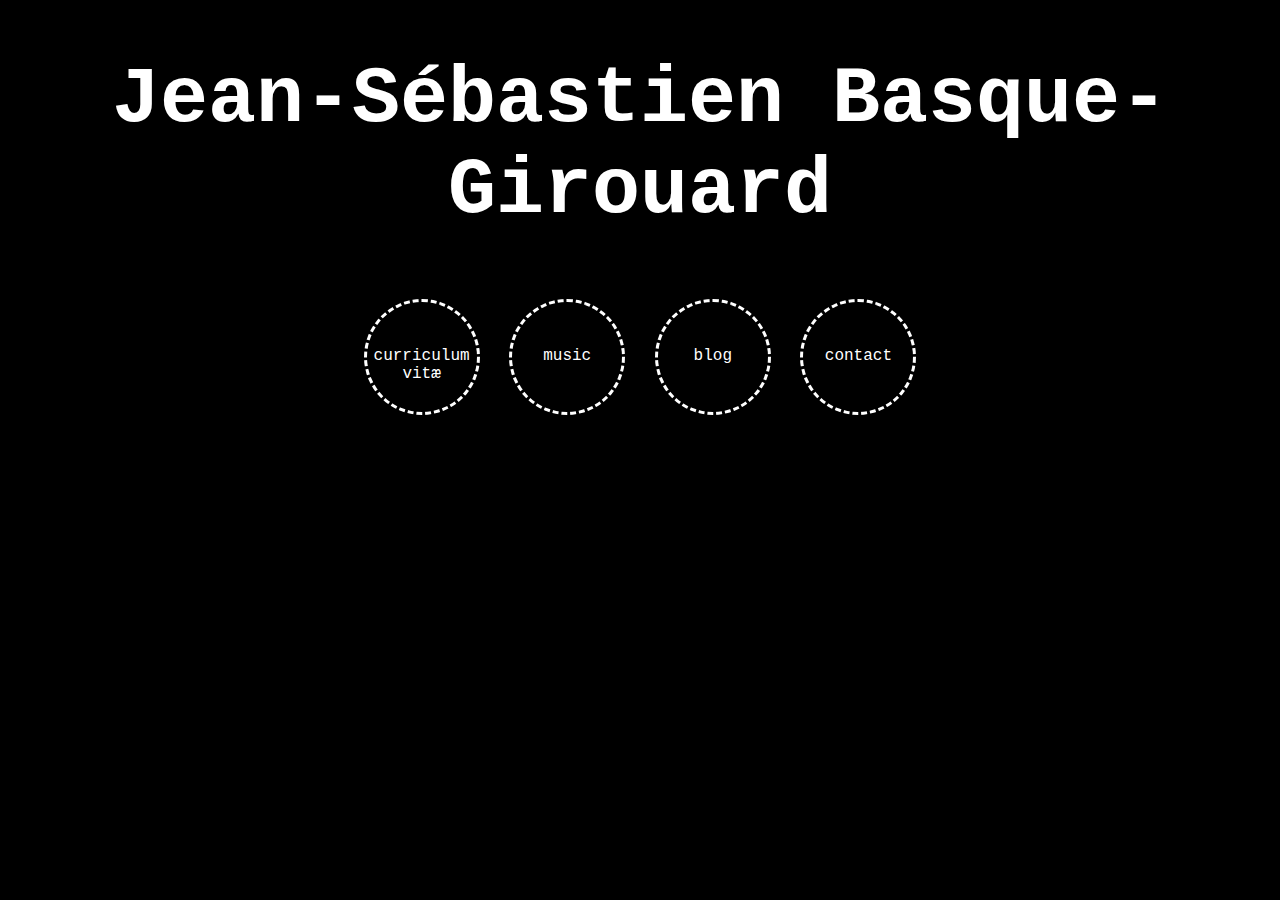
==== index.html @ 2836c23c "added blog section" ====
<!DOCTYPE html>
<html>
  <head>
    <link type="text/css" rel="stylesheet" href="stylesheet.css"/>
    <title>Jean-S&eacute;bastien Basque-Girouard</title>
  </head>
  <body>
    <h1 class="choice">Jean-S&eacute;bastien Basque-Girouard</h1>
    <div id="menu">
      <!-- TODO make the menu buttons do nothing if they're already selected... -->
      <a href="resume/"><div class="menuitem" id="cv"><p>curriculum vit&aelig;</p></div></a>
      <a href="#"><div class="menuitem" id="music"><p>music</p></div></a>
      <a href="#"><div class="menuitem" id="cooking"><p>cooking</p></div></a>
      <a href="#"><div class="menuitem" id="projects"><p>projects</p></div></a>
      <a href="#"><div class="menuitem" id="blog"><p>blog</p></div></a>
      <a href="#"><div class="menuitem" id="contact"><p>contact</p></div></a>
    </div>
    <div id="iframe"></div>
    <script src="jquery-1.11.1.js"></script>
    <script src="script.js"></script>
  </body>
</html>
---- stylesheet.css ----
html {
  overflow-y: scroll;
  background-color: black;
  font-family: Courier;
  color: white;
}

a:link {
  color: white;
  text-decoration: none;
}
a:visited div {
  color: white;
}
div {
  display: block;
}
h1 {
  font-size: 5em;
  text-align: center;
}
h2 {
  font-size: 2em;
}
h3 {
  font-size: 1.5em;
  font-weight: normal;
}
h4 {
  font-size: 1em;
  font-weight: normal;
  text-indent: 1em;
}
h5 {
  font-size: 0.75em;
  font-weight: normal;
}
h6 {
  color: white;
  font-size: 0.75em;
  text-align: center;
  margin-top: -5em;
  font-weight: normal;
}
p {
  position: relative;
  margin-top: 45px;
  background-color:rgba(0, 0, 0, 0);
}
ul {
  list-style-type: none;
  font-weight: normal;
}
#menu {
  margin: auto;
  text-align: center;
}
.menuitem:hover {
  color: white;
  border: solid white 3px;
  vertical-align: middle;
  position: relative;
  display: inline-block;
  height: 110px;
  width: 110px;
  border-radius: 100%;
  text-align: center;
  margin: 10px;
}
.menuitem {
  border: dashed white 3px;
  vertical-align: middle;
  position: relative;
  display: inline-block;
  height: 110px;
  width: 110px;
  border-radius: 100%;
  text-align: center;
  margin: 10px;
}
.selected {
  border: solid #55ff77 3px;
  vertical-align: middle;
  position: relative;
  display: inline-block;
  height: 110px;
  width: 110px;
  border-radius: 100%;
  text-align: center;
  margin: 10px;
}
.choice {
  top: -8em;
  transition: top 0.2s;
}
.degree a {
  color: #5577ff;
}
.moreinfo a {
  color: #5577ff;
}
.info {
  display: none;
  text-align: left;
}
.courses {
  display: none;
}
.position {
  font-size: 3em;
}
.infop {
  display: none;
  text-align: left;
  position: relative;
  font-weight: normal;
  text-indent: 1em;
}
.link {
  color: #5577ff;
  text-decoration: underline;
}
#iframe {
  display: none;
}
#cooking {
  display: none;
}
#projects {
  display: none;
}
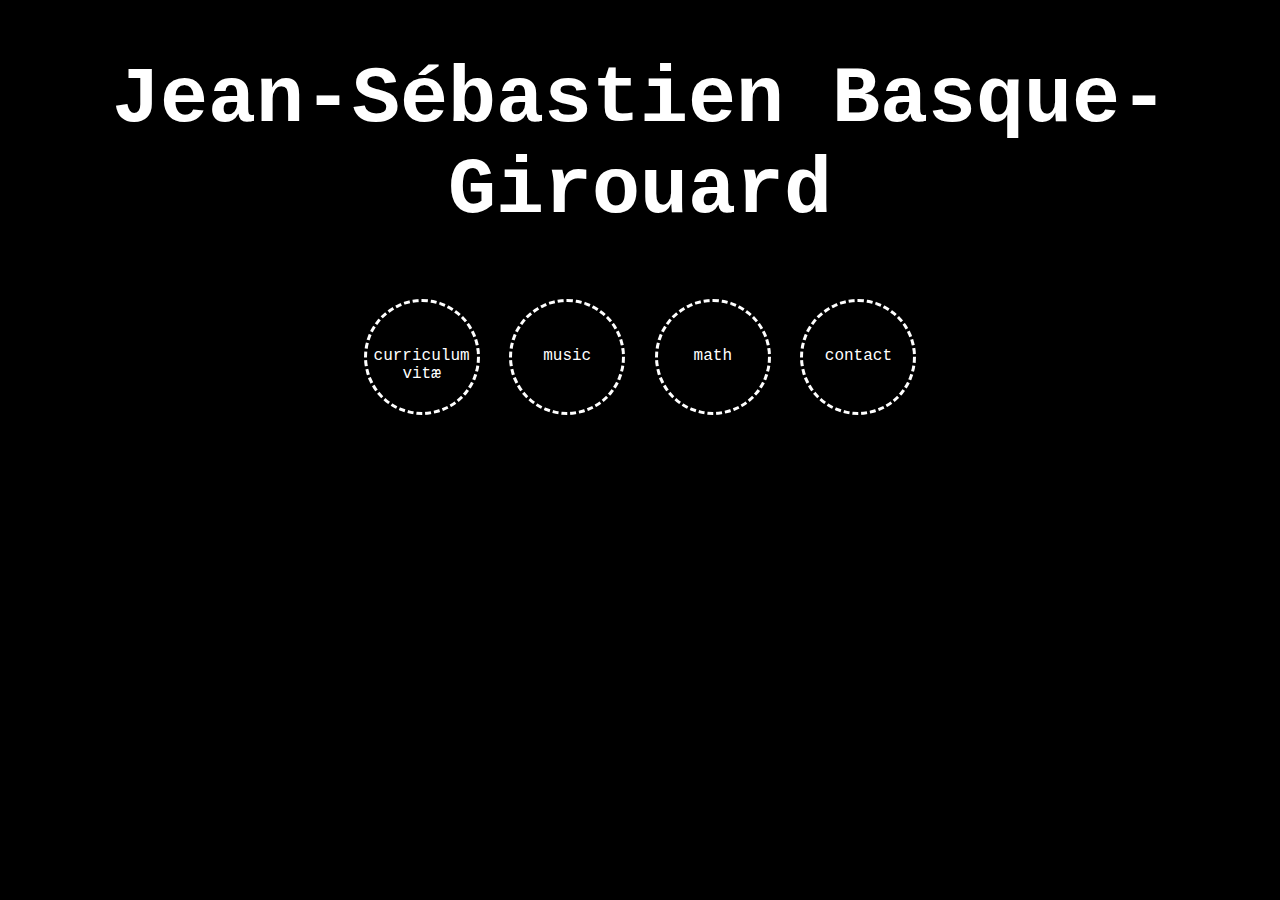
==== commit b36f768c: "changed blog to math" ====
--- a/index.html
+++ b/index.html
@@ -1,8 +1,26 @@
 <!DOCTYPE html>
 <html>
   <head>
+    <script type="text/x-mathjax-config">
+      MathJax.Hub.Config({
+        tex2jax: {inlineMath: [['$','$'], ['\\(','\\)']]}
+      });
+    </script>
+    <script src="jquery-1.11.1.js"></script>
+    <script src="script.js"></script>
+    <script type="text/javascript" src="https://cdn.mathjax.org/mathjax/latest/MathJax.js?config=TeX-AMS-MML_HTMLorMML"></script>
     <link type="text/css" rel="stylesheet" href="stylesheet.css"/>
     <title>Jean-S&eacute;bastien Basque-Girouard</title>
+    <script>
+      (function(i,s,o,g,r,a,m){i['GoogleAnalyticsObject']=r;i[r]=i[r]||function(){
+      (i[r].q=i[r].q||[]).push(arguments)},i[r].l=1*new Date();a=s.createElement(o),
+      m=s.getElementsByTagName(o)[0];a.async=1;a.src=g;m.parentNode.insertBefore(a,m)
+      })(window,document,'script','//www.google-analytics.com/analytics.js','ga');
+
+      ga('create', 'UA-55581213-1', 'auto');
+      ga('send', 'pageview');
+
+    </script>
   </head>
   <body>
     <h1 class="choice">Jean-S&eacute;bastien Basque-Girouard</h1>
@@ -10,13 +28,10 @@
       <!-- TODO make the menu buttons do nothing if they're already selected... -->
       <a href="resume/"><div class="menuitem" id="cv"><p>curriculum vit&aelig;</p></div></a>
       <a href="#"><div class="menuitem" id="music"><p>music</p></div></a>
-      <a href="#"><div class="menuitem" id="cooking"><p>cooking</p></div></a>
       <a href="#"><div class="menuitem" id="projects"><p>projects</p></div></a>
-      <a href="#"><div class="menuitem" id="blog"><p>blog</p></div></a>
+      <a href="#"><div class="menuitem" id="math"><p>math</p></div></a>
       <a href="#"><div class="menuitem" id="contact"><p>contact</p></div></a>
     </div>
     <div id="iframe"></div>
-    <script src="jquery-1.11.1.js"></script>
-    <script src="script.js"></script>
   </body>
 </html>
--- a/stylesheet.css
+++ b/stylesheet.css
@@ -51,9 +51,15 @@
   list-style-type: none;
   font-weight: normal;
 }
-#menu {
-  margin: auto;
-  text-align: center;
+.choice {
+  top: -8em;
+  transition: top 0.2s;
+}
+.degree a {
+  color: #5577ff;
+}
+.moreinfo a {
+  color: #5577ff;
 }
 .menuitem:hover {
   color: white;
@@ -89,16 +95,6 @@
   text-align: center;
   margin: 10px;
 }
-.choice {
-  top: -8em;
-  transition: top 0.2s;
-}
-.degree a {
-  color: #5577ff;
-}
-.moreinfo a {
-  color: #5577ff;
-}
 .info {
   display: none;
   text-align: left;
@@ -120,12 +116,33 @@
   color: #5577ff;
   text-decoration: underline;
 }
+.posts a {
+  color: white;
+}
+.posts_curr a {
+  color: #55ff77;
+}
+.skill {
+  display: inline-block;
+  width: 16em;
+  vertical-align: text-top;
+}
+.skills {
+  display: table-row;
+}
 #iframe {
   display: none;
 }
 #cooking {
   display: none;
 }
+#menu {
+  margin: auto;
+  text-align: center;
+}
+#post {
+  display: none;
+}
 #projects {
   display: none;
 }
